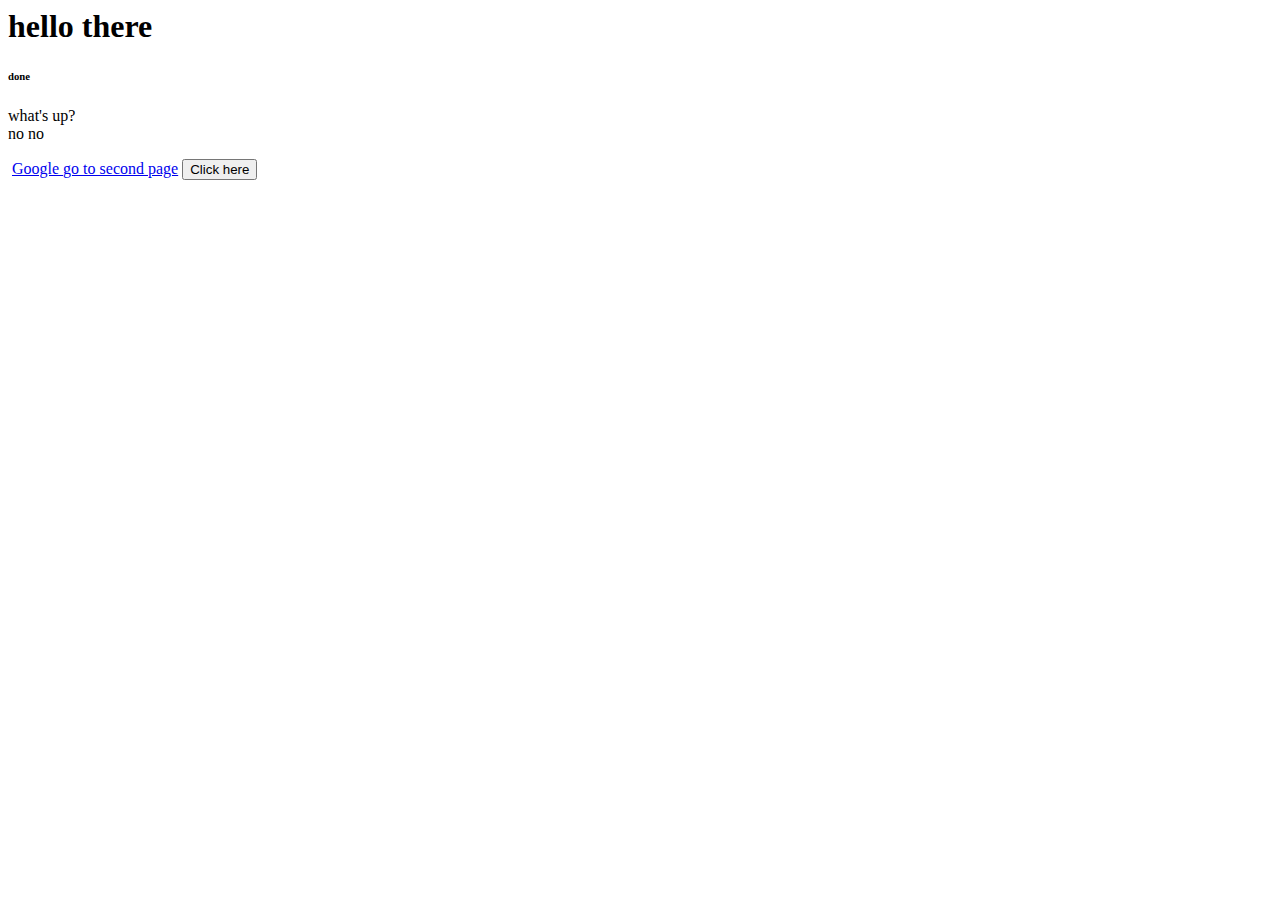
==== HTML Basics/hello.html @ dc74a667 "first commit" ====
<html>
    <head>
        <title>
            Hello World
        </title>
    </head>
    <body>
        <h1>   hello there 

        </h1>
        <h6>
            done
        </h6>
        <p>
            what's up? <br>
            no no
        </p>
        <img src=>
        <a href="https://www.google.com">Google </a>
        <a href="world.html"> go to second page</a>

        <button>Click here</button>
    </body>
</html>
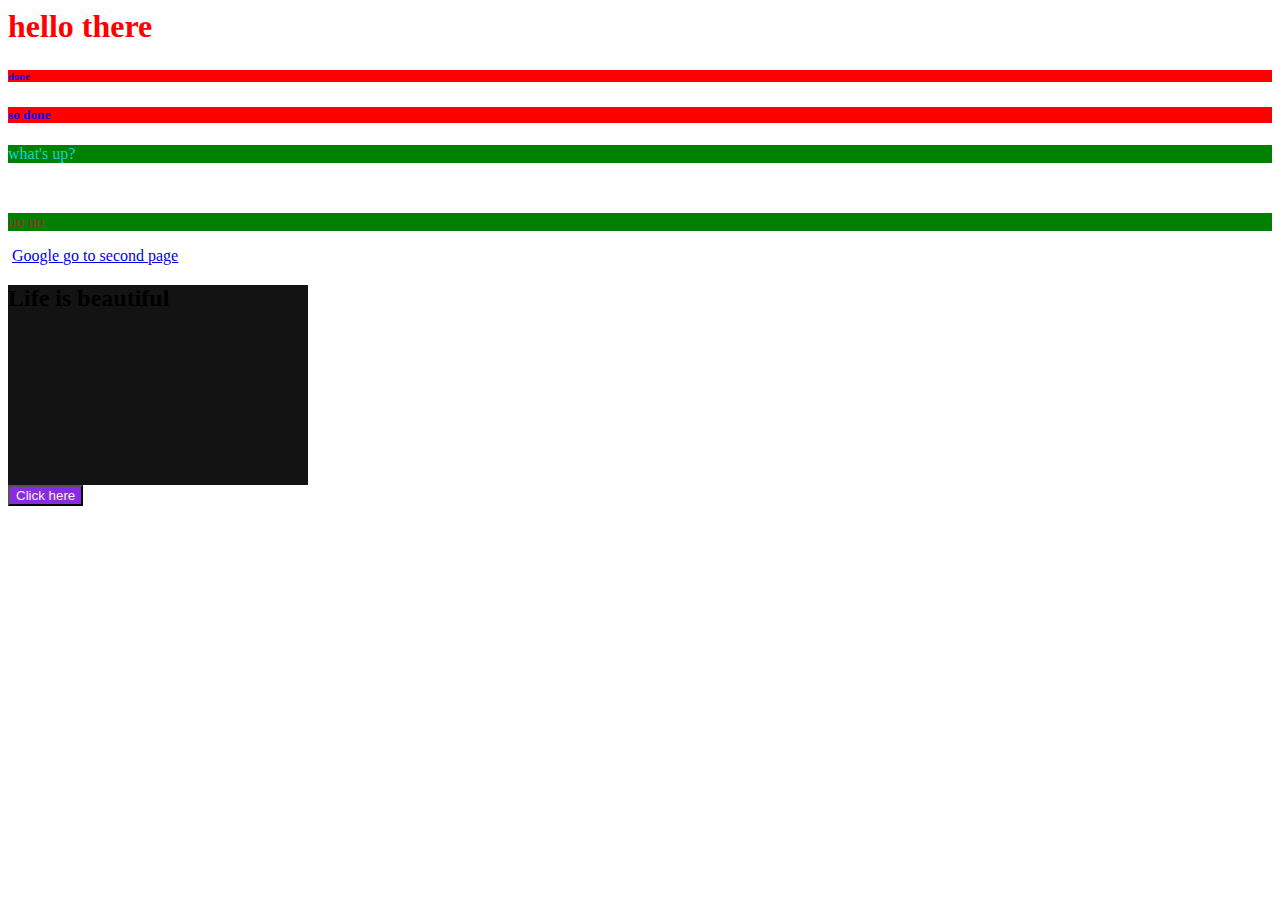
==== commit ec0b93ad: "day1" ====
--- a/HTML Basics/hello.html
+++ b/HTML Basics/hello.html
@@ -1,24 +1,32 @@
 <html>
     <head>
+        <link href="style.css" type="text/css" rel="stylesheet"> 
         <title>
             Hello World
         </title>
+        <style>
+            p{color: blue; background-color: green;}
+        </style>
     </head>
     <body>
-        <h1>   hello there 
+        <h1 style="color: red;">  hello there </h1>
 
-        </h1>
-        <h6>
+        <h6 class="headr">
             done
         </h6>
-        <p>
-            what's up? <br>
-            no no
-        </p>
+        <h5 class="headr"> so done</h5>
+        <p id="p1">what's up?</p> 
+        <br>
+        <p id="p2">no no</p>
         <img src=>
         <a href="https://www.google.com">Google </a>
         <a href="world.html"> go to second page</a>
 
+
+        <div class="verge">
+            <H2>Life is beautiful</H2>
+        </div>
+
         <button>Click here</button>
     </body>
 </html>--- a/HTML Basics/style.css
+++ b/HTML Basics/style.css
@@ -0,0 +1,26 @@
+button
+{
+    color: beige;
+    background-color: blueviolet;
+}
+#p1
+{
+color: rgb(19, 211, 211);
+}
+#p2
+{
+    color:brown
+}
+.headr
+{
+color:blue;
+background-color: red;
+}
+div{
+    background-color: red;
+    width: 300px;
+    height: 200px;
+}
+.verge{
+    background-color: rgb(19,19,19);
+}